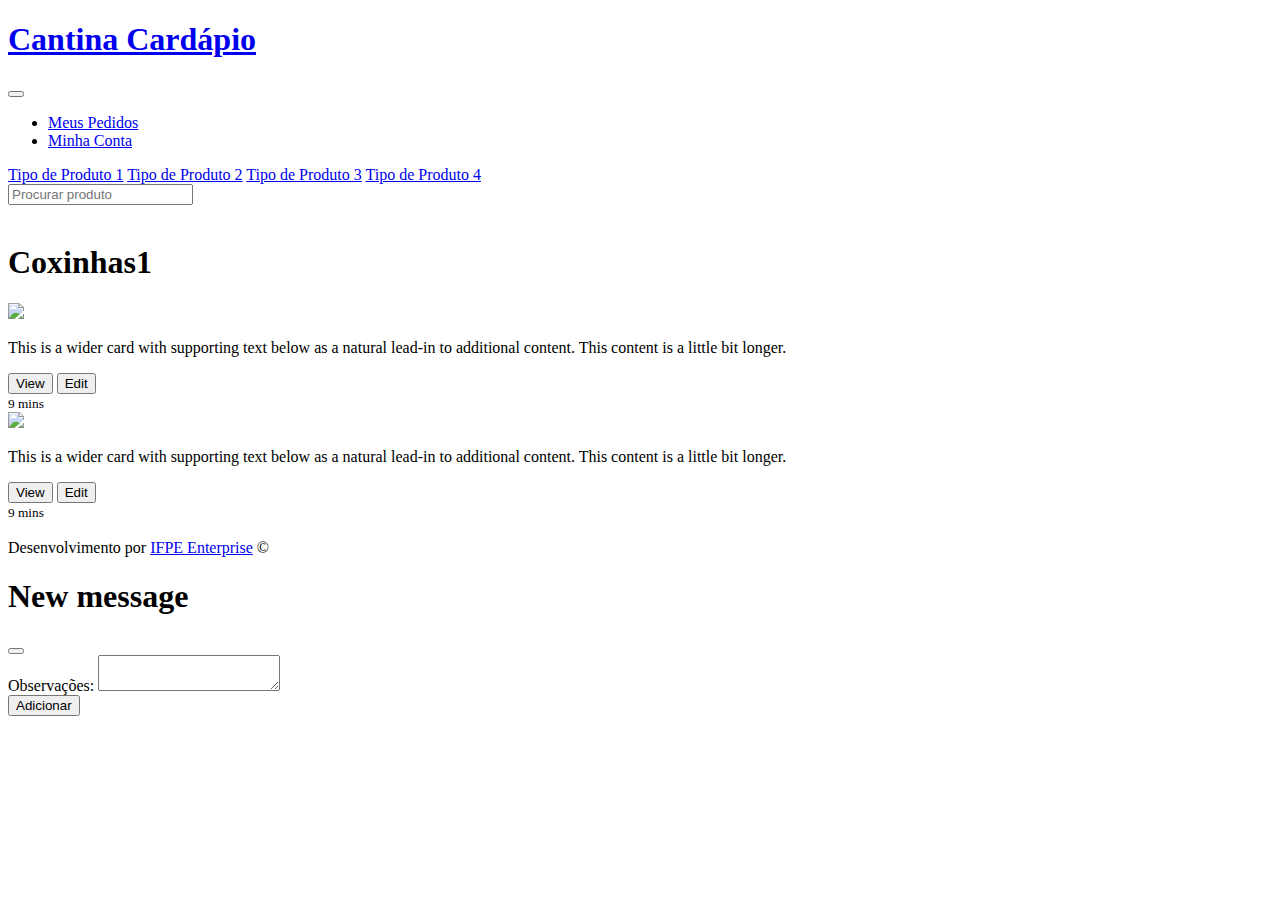
==== temp/index.html @ 3ea04228 "projeto" ====
<!DOCTYPE html>
<html lang="pt-br">

<head>
    <meta charset="UTF-8">
    <meta http-equiv="X-UA-Compatible" content="IE=edge">
    <meta name="viewport" content="width=device-width, initial-scale=1.0">
    <title>Document</title>
    <link rel="stylesheet" href="/css/bootstrap.min.css">
    <link rel="stylesheet" href="https://cdn.jsdelivr.net/npm/bootstrap-icons@1.10.2/font/bootstrap-icons.css">
    <link rel="stylesheet" href="/css/style.css">
</head>

<body>

    <header class="container-left">
        <div class="fixed-top">
            <nav class="navbar navbar-dark bg-dark" aria-label="First navbar example">
                <div class="container-fluid">
                    <h1><a class="navbar-brand" href="#">Cantina Cardápio</a></h1>
                    <button class="navbar-toggler collapsed" type="button" data-bs-toggle="collapse"
                        data-bs-target="#navbarsExample01" aria-controls="navbarsExample01" aria-expanded="false"
                        aria-label="Toggle navigation">
                        <span class="navbar-toggler-icon"></span>
                    </button>

                    <div class="navbar-collapse collapse" id="navbarsExample01">
                        <ul class="navbar-nav me-auto mb-2">
                            <li class="nav-item">
                                <a class="nav-link" href="/meusPedidos.html">Meus Pedidos</a>
                            </li>
                            <li class="nav-item">
                                <a class="nav-link" href="/minhaConta.html">Minha Conta</a>
                            </li>
                        </ul>
                    </div>

                </div>
            </nav>
            <div class="container-left">
                <div class="nav-scroller bg-body">
                    <nav class="nav">
                        <a class="nav-link" href="#produto1">Tipo de Produto 1</a>
                        <a class="nav-link" href="#produto2">Tipo de Produto 2</a>
                        <a class="nav-link" href="#produto3">Tipo de Produto 3</a>
                        <a class="nav-link" href="#produto4">Tipo de Produto 4</a>
                    </nav>
                </div>
            </div>
        </div>
    </header>
    <section class="container">
        <form>
            <input class="form-control" type="search" placeholder="Procurar produto" aria-label="Search">
        </form>
        <br>
        <div id="produto1">
            <!--
            <h1>Coxinhas1</h1>
            <div class="div-produto">
                <a class="produtos" data-bs-toggle="modal" data-bs-target="#exampleModal">
                    <div class="nome-prod"></div>
                    <div class="imagem-prod">

                    </div>
                    <div class="preco-prod"></div>
                </a>
            </div>
        -->
        </div>
        <h1>Coxinhas1</h1>
        <div class="div-produto">
            <div class="col">
                <div class="card shadow-sm">
                    <div class="imagem-prod">
                        <img
                            src="https://www.cakedesignexpo.com.br/wp-content/uploads/2022/05/Receita-Coxinha-Massa-de-Mandioca-Facil-e-Saborosa-Como-Fazer.jpg">
                    </div>
                    </svg>

                    <div class="card-body">
                        <p class="card-text">This is a wider card with supporting text below as a natural lead-in to
                            additional content. This content is a little bit longer.</p>
                        <div class="d-flex justify-content-between align-items-center">
                            <div class="btn-group">
                                <button type="button" class="btn btn-sm btn-outline-secondary">View</button>
                                <button type="button" class="btn btn-sm btn-outline-secondary">Edit</button>
                            </div>
                            <small class="text-muted">9 mins</small>
                        </div>
                    </div>
                </div>
            </div>
            <div class="col">
                <div class="card shadow-sm">
                    <div class="imagem-prod">
                        <img src="https://guiadacozinha.com.br/wp-content/uploads/2019/10/coxinha-queijos.jpg">
                    </div>

                    <div class="card-body">
                        <p class="card-text">This is a wider card with supporting text below as a natural lead-in to
                            additional content. This content is a little bit longer.</p>
                        <div class="d-flex justify-content-between align-items-center">
                            <div class="btn-group">
                                <button type="button" class="btn btn-sm btn-outline-secondary">View</button>
                                <button type="button" class="btn btn-sm btn-outline-secondary">Edit</button>
                            </div>
                            <small class="text-muted">9 mins</small>
                        </div>
                    </div>
                </div>
            </div>

        </div>

    </section>
    <br>
    <footer class="rodape">
        Desenvolvimento por <a class="link" href="https://theuselessweb.com" target="_blank">IFPE Enterprise</a> &copy;
    </footer>
    <!-- Modal produtos-->
    <div class="modal fade" id="coxFrango" tabindex="-1" aria-labelledby="exampleModalLabel" aria-hidden="true">
        <div class="modal-dialog">
            <div class="modal-content">
                <div class="modal-header">
                    <h1 class="modal-title fs-5" id="exampleModalLabel">New message</h1>
                    <button type="button" class="btn-close" data-bs-dismiss="modal" aria-label="Close"></button>
                </div>
                <div class="modal-body">
                    <form>
                        <div class="mb-3">

                        </div>
                        <div class="mb-3">
                            <label for="message-text" class="col-form-label">Observações:</label>
                            <textarea class="form-control" id="message-text"></textarea>
                        </div>
                    </form>
                </div>
                <div class="modal-footer">
                    <button type="button" class="btn btn-success" data-bs-dismiss="modal">Adicionar</button>
                </div>
            </div>
        </div>
    </div>
    <script src="/js/bootstrap.bundle.min.js"></script>
</body>

</html>
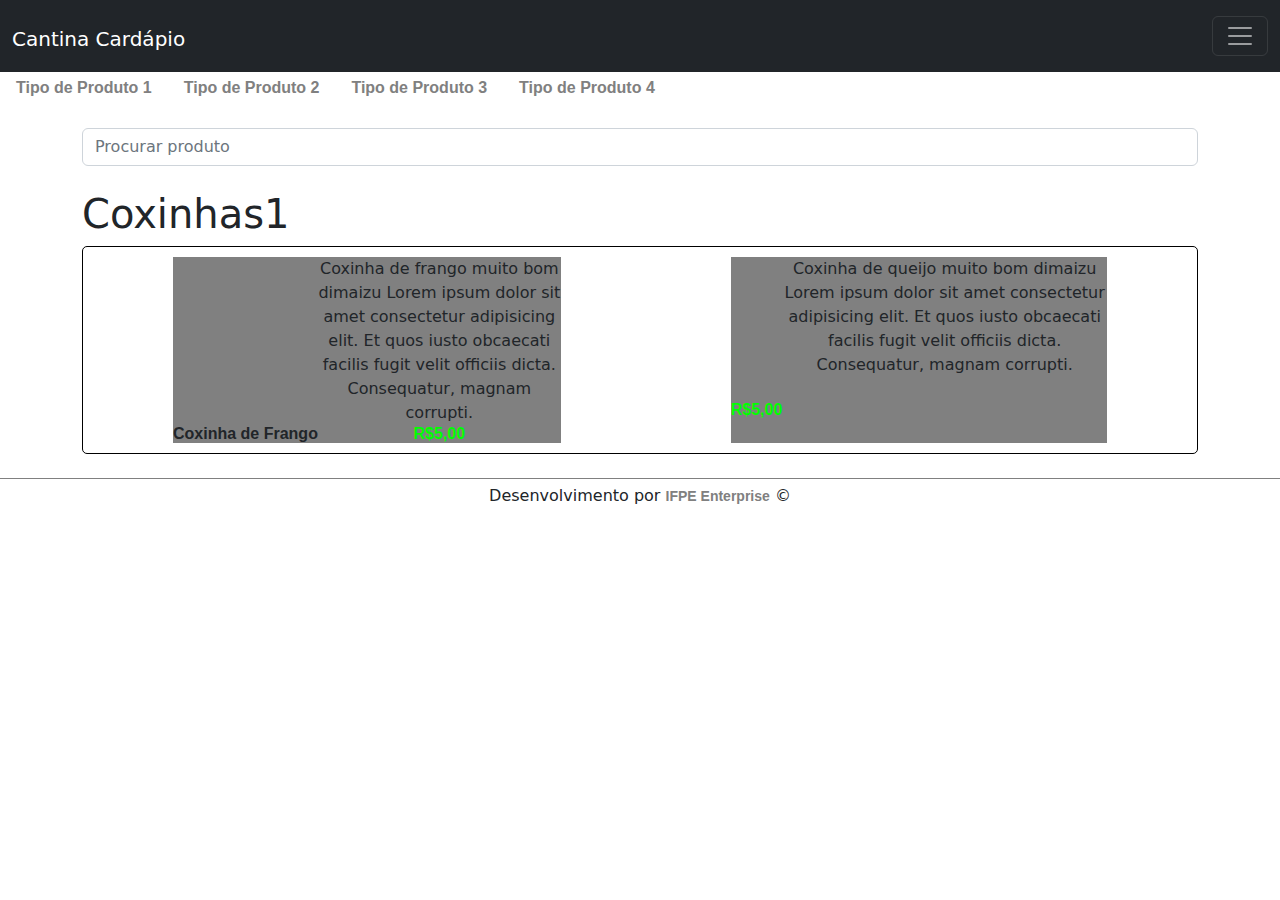
==== commit f92dc533: "Alterações" ====
--- a/temp/index.html
+++ b/temp/index.html
@@ -6,13 +6,12 @@
     <meta http-equiv="X-UA-Compatible" content="IE=edge">
     <meta name="viewport" content="width=device-width, initial-scale=1.0">
     <title>Document</title>
-    <link rel="stylesheet" href="/css/bootstrap.min.css">
     <link rel="stylesheet" href="https://cdn.jsdelivr.net/npm/bootstrap-icons@1.10.2/font/bootstrap-icons.css">
-    <link rel="stylesheet" href="/css/style.css">
+    <link rel="stylesheet" href="/temp/css/bootstrap.min.css">
+    <link rel="stylesheet" href="/temp/css/style.css">
 </head>
 
 <body>
-
     <header class="container-left">
         <div class="fixed-top">
             <nav class="navbar navbar-dark bg-dark" aria-label="First navbar example">
@@ -70,47 +69,24 @@
         </div>
         <h1>Coxinhas1</h1>
         <div class="div-produto">
-            <div class="col">
-                <div class="card shadow-sm">
-                    <div class="imagem-prod">
-                        <img
-                            src="https://www.cakedesignexpo.com.br/wp-content/uploads/2022/05/Receita-Coxinha-Massa-de-Mandioca-Facil-e-Saborosa-Como-Fazer.jpg">
-                    </div>
-                    </svg>
+            <div class="produto">
+                <img src="https://www.cakedesignexpo.com.br/wp-content/uploads/2022/05/Receita-Coxinha-Massa-de-Mandioca-Facil-e-Saborosa-Como-Fazer.jpg"
+                    class="rounded float-start" alt="">
+                <div>Coxinha de frango muito bom dimaizu Lorem ipsum dolor sit amet consectetur adipisicing elit. Et
+                    quos iusto obcaecati facilis fugit velit officiis dicta. Consequatur, magnam corrupti.</div>
+                <div class="nome-prod">
+                    Coxinha de Frango
+                </div>
+                <div class="preco-prod">R$5,00</div>
 
-                    <div class="card-body">
-                        <p class="card-text">This is a wider card with supporting text below as a natural lead-in to
-                            additional content. This content is a little bit longer.</p>
-                        <div class="d-flex justify-content-between align-items-center">
-                            <div class="btn-group">
-                                <button type="button" class="btn btn-sm btn-outline-secondary">View</button>
-                                <button type="button" class="btn btn-sm btn-outline-secondary">Edit</button>
-                            </div>
-                            <small class="text-muted">9 mins</small>
-                        </div>
-                    </div>
-                </div>
             </div>
-            <div class="col">
-                <div class="card shadow-sm">
-                    <div class="imagem-prod">
-                        <img src="https://guiadacozinha.com.br/wp-content/uploads/2019/10/coxinha-queijos.jpg">
-                    </div>
-
-                    <div class="card-body">
-                        <p class="card-text">This is a wider card with supporting text below as a natural lead-in to
-                            additional content. This content is a little bit longer.</p>
-                        <div class="d-flex justify-content-between align-items-center">
-                            <div class="btn-group">
-                                <button type="button" class="btn btn-sm btn-outline-secondary">View</button>
-                                <button type="button" class="btn btn-sm btn-outline-secondary">Edit</button>
-                            </div>
-                            <small class="text-muted">9 mins</small>
-                        </div>
-                    </div>
-                </div>
+            <div class="produto">
+                <img src="https://www.cakedesignexpo.com.br/wp-content/uploads/2022/05/Receita-Coxinha-Massa-de-Mandioca-Facil-e-Saborosa-Como-Fazer.jpg"
+                    class="rounded float-start" alt="">
+                <div>Coxinha de queijo muito bom dimaizu Lorem ipsum dolor sit amet consectetur adipisicing elit. Et
+                    quos iusto obcaecati facilis fugit velit officiis dicta. Consequatur, magnam corrupti.</div>
+                <div class="preco-prod">R$5,00</div>
             </div>
-
         </div>
 
     </section>
@@ -143,7 +119,7 @@
             </div>
         </div>
     </div>
-    <script src="/js/bootstrap.bundle.min.js"></script>
+    <script src="/temp/js/bootstrap.bundle.min.js"></script>
 </body>
 
 </html>--- a/temp/css/style.css
+++ b/temp/css/style.css
@@ -0,0 +1,153 @@
+body {
+    padding-top: 128px;
+}
+
+.bd-placeholder-img {
+    font-size: 1.125rem;
+    text-anchor: middle;
+    -webkit-user-select: none;
+    -moz-user-select: none;
+    user-select: none;
+}
+
+@media (min-width: 768px) {
+    .bd-placeholder-img-lg {
+        font-size: 3.5rem;
+    }
+}
+
+.b-example-divider {
+    height: 3rem;
+    background-color: rgba(0, 0, 0, .1);
+    border: solid rgba(0, 0, 0, .15);
+    border-width: 1px 0;
+    box-shadow: inset 0 .5em 1.5em rgba(0, 0, 0, .1), inset 0 .125em .5em rgba(0, 0, 0, .15);
+}
+
+.b-example-vr {
+    flex-shrink: 0;
+    width: 1.5rem;
+    height: 100vh;
+}
+
+.bi {
+    vertical-align: -.125em;
+    fill: currentColor;
+}
+
+.nav-scroller {
+    position: relative;
+    z-index: 2;
+    height: 2.75rem;
+    overflow-y: hidden;
+}
+
+.nav-scroller .nav {
+    display: flex;
+    flex-wrap: nowrap;
+    padding-bottom: 1rem;
+    margin-top: -1px;
+    overflow-x: auto;
+    text-align: center;
+    white-space: nowrap;
+    -webkit-overflow-scrolling: touch;
+}
+
+.nav-link{
+    font: bold 16px Arial;
+    color: gray;
+}
+/*Tamanho do placeholder*/
+.form-control{
+    min-width: 100px;
+}
+/*Tamanho do placeholder*/
+
+.div-produto {
+    display: grid;
+    max-width: 1400px;
+    min-height: 150px;
+    align-content: start;
+    padding: 10px;
+    gap: 10px;
+    grid-template-columns: auto auto;
+    border: solid 1px black;
+    border-radius: 5px;
+}
+
+.descricao-prod{
+    color: white;
+    font: bold 14px Arial;
+}
+
+.produto{
+    display: grid;
+    grid-template-columns: auto auto;
+    text-align: center;
+    max-width: 500px;
+    height: auto;
+    background-color: gray;
+    margin: 0 80px;
+}
+
+img{
+    width: 100%;
+    max-width: 250px;
+    height: auto;
+}
+.produto:hover{
+    background-color: wheat;
+}
+
+.cardapio{
+    border-radius: 5px;
+    padding: 10px;
+}
+
+.rodape{
+    text-align: center;
+    border-top: 1px solid gray;
+    padding: 5px;
+}
+
+.link{
+    text-decoration: none;
+    font: bold 14px Arial;
+    color: gray;
+}
+.nome-prod{
+    font: bold 16px Arial;
+}
+.preco-prod{
+    font: bold 16px Arial;
+    color: rgba(0, 255, 0);
+}
+
+@media (max-width: 500px){
+    
+    .div-produto {
+        display: grid;
+        max-width: 1400px;
+        min-height: 150px;
+        align-content: start;
+        padding: 10px;
+        gap: 10px;
+        grid-template-columns: auto;
+        border: solid 1px black;
+        border-radius: 5px;
+    }
+    .produto{
+
+        grid-template-columns: auto;
+        max-width: 100%;
+        height: auto;
+        background-color: gray;
+        margin: 0 80px;
+    }
+    img{
+        width: 200px;
+        margin: auto;
+        max-width: 200px;
+        height: auto;
+    }
+}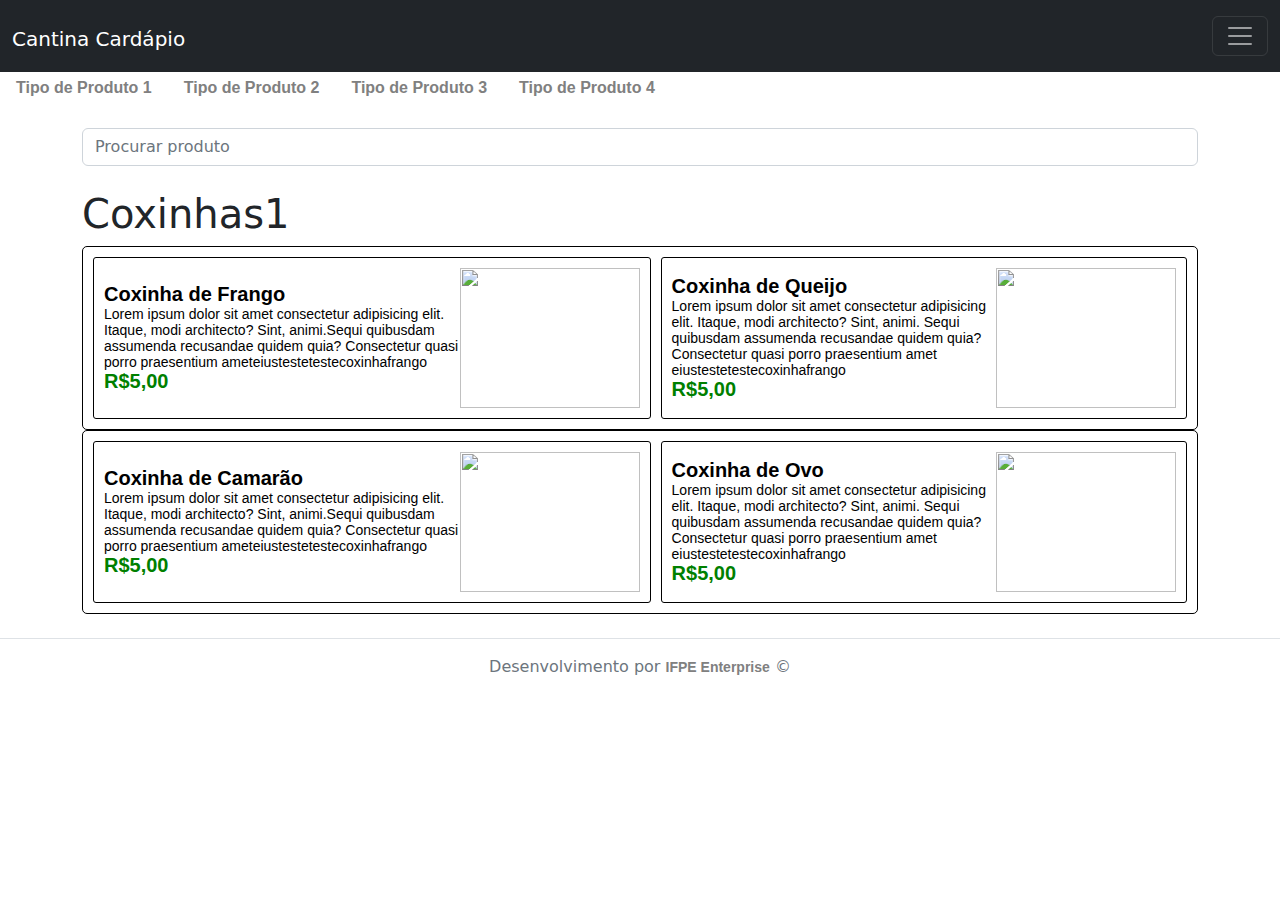
==== commit fab54c46: "Fazendo alterações na parte de produtos e removendo arquivos inuteis" ====
--- a/temp/index.html
+++ b/temp/index.html
@@ -12,113 +12,174 @@
 </head>
 
 <body>
-    <header class="container-left">
-        <div class="fixed-top">
-            <nav class="navbar navbar-dark bg-dark" aria-label="First navbar example">
-                <div class="container-fluid">
-                    <h1><a class="navbar-brand" href="#">Cantina Cardápio</a></h1>
-                    <button class="navbar-toggler collapsed" type="button" data-bs-toggle="collapse"
-                        data-bs-target="#navbarsExample01" aria-controls="navbarsExample01" aria-expanded="false"
-                        aria-label="Toggle navigation">
-                        <span class="navbar-toggler-icon"></span>
-                    </button>
+    <main class="container-left">
+        <header class="container-left">
+            <div class="fixed-top">
+                <nav class="navbar navbar-dark bg-dark" aria-label="First navbar example">
+                    <div class="container-fluid">
+                        <h1><a class="navbar-brand" href="#">Cantina Cardápio</a></h1>
+                        <button class="navbar-toggler collapsed" type="button" data-bs-toggle="collapse"
+                            data-bs-target="#navbarsExample01" aria-controls="navbarsExample01" aria-expanded="false"
+                            aria-label="Toggle navigation">
+                            <span class="navbar-toggler-icon"></span>
+                        </button>
+                        <div class="navbar-collapse collapse" id="navbarsExample01">
+                            <ul class="navbar-nav me-auto mb-2">
+                                <li class="nav-item">
+                                    <a class="nav-link" href="/meusPedidos.html">Meus Pedidos</a>
+                                </li>
+                                <li class="nav-item">
+                                    <a class="nav-link" href="/minhaConta.html">Minha Conta</a>
+                                </li>
+                            </ul>
+                        </div>
+                    </div>
+                </nav>
+                <div class="container-left">
+                    <div class="nav-scroller bg-body">
+                        <nav class="nav">
+                            <a class="nav-link" href="#produto1">Tipo de Produto 1</a>
+                            <a class="nav-link" href="#produto2">Tipo de Produto 2</a>
+                            <a class="nav-link" href="#produto3">Tipo de Produto 3</a>
+                            <a class="nav-link" href="#produto4">Tipo de Produto 4</a>
+                        </nav>
+                    </div>
+                </div>
+            </div>
+        </header>
+        <section class="container">
+            <form>
+                <input class="form-control" type="search" placeholder="Procurar produto" aria-label="Search">
+            </form>
+            <br>
+            <!--
+            <div id="produto1">    
+                <h1>Coxinhas1</h1>
+                <div class="div-produto">
+                    <a class="produtos" data-bs-toggle="modal" data-bs-target="#exampleModal">
+                        <div class="nome-prod"></div>
+                        <div class="imagem-prod">
+                        </div>
+                        <div class="preco-prod"></div>
+                    </a>
+                </div>       
+            </div>
+            -->
+            <div id="coxinhas">
+                <h1>Coxinhas1</h1>
+                <div class="div-produto">
+                    <div class="produto">
+                        <div class="info-prod">
+                            <div class="nome-prod">
+                                Coxinha de Frango
+                            </div>
+                            <div class="descricao-prod">Lorem ipsum dolor sit amet consectetur adipisicing elit. Itaque,
+                                modi
+                                architecto? Sint, animi.Sequi quibusdam assumenda recusandae quidem quia? Consectetur
+                                quasi
+                                porro praesentium ameteiustestetestecoxinhafrango
+                            </div>
+                            <div class="preco-prod">R$5,00</div>
+                        </div>
+                        <div>
+                            <img src="https://www.cakedesignexpo.com.br/wp-content/uploads/2022/05/Receita-Coxinha-Massa-de-Mandioca-Facil-e-Saborosa-Como-Fazer.jpg"
+                                class="imagem-prod" alt="">
+                        </div>
+                    </div>
+                    <div class="produto">
+                        <div class="info-prod">
+                            <div class="nome-prod">
+                                Coxinha de Queijo
+                            </div>
+                            <div class="descricao-prod">Lorem ipsum dolor sit amet consectetur adipisicing elit. Itaque,
+                                modi
+                                architecto? Sint, animi.
+                                Sequi quibusdam assumenda recusandae quidem quia? Consectetur quasi porro praesentium
+                                amet
+                                eiustestetestecoxinhafrango
+                            </div>
+                            <div class="preco-prod">R$5,00</div>
+                        </div>
+                        <div>
+                            <img src="https://guiadacozinha.com.br/wp-content/uploads/2019/10/coxinha-queijos.jpg"
+                                class="imagem-prod" alt="">
+                        </div>
+                    </div>
+                </div>
+                <div class="div-produto">
+                    <div class="produto">
+                        <div class="info-prod">
+                            <div class="nome-prod">
+                                Coxinha de Camarão
+                            </div>
+                            <div class="descricao-prod">Lorem ipsum dolor sit amet consectetur adipisicing elit. Itaque,
+                                modi
+                                architecto? Sint, animi.Sequi quibusdam assumenda recusandae quidem quia? Consectetur
+                                quasi
+                                porro praesentium ameteiustestetestecoxinhafrango
+                            </div>
+                            <div class="preco-prod">R$5,00</div>
+                        </div>
+                        <div>
+                            <img
+                                src="https://as1.ftcdn.net/v2/jpg/00/31/17/70/1000_F_31177035_VhG2OoNtpv8JJB5HkvPLNTvkxAy1Jkhf.jpg">
+                        </div>
+                    </div>
+                    <div class="produto">
+                        <div class="info-prod">
+                            <div class="nome-prod">
+                                Coxinha de Ovo
+                            </div>
+                            <div class="descricao-prod">Lorem ipsum dolor sit amet consectetur adipisicing elit. Itaque,
+                                modi
+                                architecto? Sint, animi.
+                                Sequi quibusdam assumenda recusandae quidem quia? Consectetur quasi porro praesentium
+                                amet
+                                eiustestetestecoxinhafrango
+                            </div>
+                            <div class="preco-prod">R$5,00</div>
+                        </div>
+                        <div>
+                            <img
+                                src="https://res.cloudinary.com/buzzfeed-brasil/image/upload/q_auto,f_auto/image-uploads/quiz-question-image/jpeg/bb842cd341f82acf3e6d6d87f98d90a0.jpg">
+                        </div>
+                    </div>
+                </div>
+            </div>
+        </section>
+        <br>
+        <div class="text-center bottom">
+            <footer>
+                <p class="text-muted border-top pt-3">Desenvolvimento por <a class="link"
+                        href="https://theuselessweb.com" target="_blank">IFPE Enterprise</a> &copy;</p>
+            </footer>
+        </div>
 
-                    <div class="navbar-collapse collapse" id="navbarsExample01">
-                        <ul class="navbar-nav me-auto mb-2">
-                            <li class="nav-item">
-                                <a class="nav-link" href="/meusPedidos.html">Meus Pedidos</a>
-                            </li>
-                            <li class="nav-item">
-                                <a class="nav-link" href="/minhaConta.html">Minha Conta</a>
-                            </li>
-                        </ul>
+        <!-- Modal produtos-->
+        <div class="modal fade" id="coxFrango" tabindex="-1" aria-labelledby="exampleModalLabel" aria-hidden="true">
+            <div class="modal-dialog">
+                <div class="modal-content">
+                    <div class="modal-header">
+                        <h1 class="modal-title fs-5" id="exampleModalLabel">New message</h1>
+                        <button type="button" class="btn-close" data-bs-dismiss="modal" aria-label="Close"></button>
                     </div>
-
-                </div>
-            </nav>
-            <div class="container-left">
-                <div class="nav-scroller bg-body">
-                    <nav class="nav">
-                        <a class="nav-link" href="#produto1">Tipo de Produto 1</a>
-                        <a class="nav-link" href="#produto2">Tipo de Produto 2</a>
-                        <a class="nav-link" href="#produto3">Tipo de Produto 3</a>
-                        <a class="nav-link" href="#produto4">Tipo de Produto 4</a>
-                    </nav>
+                    <div class="modal-body">
+                        <form>
+                            <div class="mb-3">
+                            </div>
+                            <div class="mb-3">
+                                <label for="message-text" class="col-form-label">Observações:</label>
+                                <textarea class="form-control" id="message-text"></textarea>
+                            </div>
+                        </form>
+                    </div>
+                    <div class="modal-footer">
+                        <button type="button" class="btn btn-success" data-bs-dismiss="modal">Adicionar</button>
+                    </div>
                 </div>
             </div>
         </div>
-    </header>
-    <section class="container">
-        <form>
-            <input class="form-control" type="search" placeholder="Procurar produto" aria-label="Search">
-        </form>
-        <br>
-        <div id="produto1">
-            <!--
-            <h1>Coxinhas1</h1>
-            <div class="div-produto">
-                <a class="produtos" data-bs-toggle="modal" data-bs-target="#exampleModal">
-                    <div class="nome-prod"></div>
-                    <div class="imagem-prod">
-
-                    </div>
-                    <div class="preco-prod"></div>
-                </a>
-            </div>
-        -->
-        </div>
-        <h1>Coxinhas1</h1>
-        <div class="div-produto">
-            <div class="produto">
-                <img src="https://www.cakedesignexpo.com.br/wp-content/uploads/2022/05/Receita-Coxinha-Massa-de-Mandioca-Facil-e-Saborosa-Como-Fazer.jpg"
-                    class="rounded float-start" alt="">
-                <div>Coxinha de frango muito bom dimaizu Lorem ipsum dolor sit amet consectetur adipisicing elit. Et
-                    quos iusto obcaecati facilis fugit velit officiis dicta. Consequatur, magnam corrupti.</div>
-                <div class="nome-prod">
-                    Coxinha de Frango
-                </div>
-                <div class="preco-prod">R$5,00</div>
-
-            </div>
-            <div class="produto">
-                <img src="https://www.cakedesignexpo.com.br/wp-content/uploads/2022/05/Receita-Coxinha-Massa-de-Mandioca-Facil-e-Saborosa-Como-Fazer.jpg"
-                    class="rounded float-start" alt="">
-                <div>Coxinha de queijo muito bom dimaizu Lorem ipsum dolor sit amet consectetur adipisicing elit. Et
-                    quos iusto obcaecati facilis fugit velit officiis dicta. Consequatur, magnam corrupti.</div>
-                <div class="preco-prod">R$5,00</div>
-            </div>
-        </div>
-
-    </section>
-    <br>
-    <footer class="rodape">
-        Desenvolvimento por <a class="link" href="https://theuselessweb.com" target="_blank">IFPE Enterprise</a> &copy;
-    </footer>
-    <!-- Modal produtos-->
-    <div class="modal fade" id="coxFrango" tabindex="-1" aria-labelledby="exampleModalLabel" aria-hidden="true">
-        <div class="modal-dialog">
-            <div class="modal-content">
-                <div class="modal-header">
-                    <h1 class="modal-title fs-5" id="exampleModalLabel">New message</h1>
-                    <button type="button" class="btn-close" data-bs-dismiss="modal" aria-label="Close"></button>
-                </div>
-                <div class="modal-body">
-                    <form>
-                        <div class="mb-3">
-
-                        </div>
-                        <div class="mb-3">
-                            <label for="message-text" class="col-form-label">Observações:</label>
-                            <textarea class="form-control" id="message-text"></textarea>
-                        </div>
-                    </form>
-                </div>
-                <div class="modal-footer">
-                    <button type="button" class="btn btn-success" data-bs-dismiss="modal">Adicionar</button>
-                </div>
-            </div>
-        </div>
-    </div>
+    </main>
     <script src="/temp/js/bootstrap.bundle.min.js"></script>
 </body>
 
--- a/temp/css/style.css
+++ b/temp/css/style.css
@@ -53,19 +53,16 @@
     -webkit-overflow-scrolling: touch;
 }
 
-.nav-link{
-    font: bold 16px Arial;
-    color: gray;
-}
+.nav-link {font: bold 16px Arial;color: gray;}
+
 /*Tamanho do placeholder*/
-.form-control{
-    min-width: 100px;
-}
-/*Tamanho do placeholder*/
+.form-control {min-width: 100px;}
 
 .div-produto {
     display: grid;
+    width: auto;
     max-width: 1400px;
+    min-width: 480px;
     min-height: 150px;
     align-content: start;
     padding: 10px;
@@ -75,79 +72,102 @@
     border-radius: 5px;
 }
 
-.descricao-prod{
-    color: white;
-    font: bold 14px Arial;
+.info-prod {text-align: left;font: bold 20px Arial;}
+.nome-prod {color: black;}
+.descricao-prod {color: black;font: normal 14px Arial;}
+.preco-prod {color: green;}
+.produto {
+    border-radius: 3px;
+    display: flex;
+    grid-template-columns: auto auto;
+    align-items: center;
+    justify-content: space-between;
+    width: auto;
+    max-width: 680px;
+    height: 100%;
+    padding: 10px;
+    margin: auto;
+    border: solid 1px black;
 }
 
-.produto{
-    display: grid;
-    grid-template-columns: auto auto;
-    text-align: center;
-    max-width: 500px;
-    height: auto;
-    background-color: gray;
-    margin: 0 80px;
+img {
+    width: 180px;
+    height: 140px;
 }
 
-img{
-    width: 100%;
-    max-width: 250px;
-    height: auto;
-}
-.produto:hover{
+.produto:hover {
     background-color: wheat;
 }
 
-.cardapio{
-    border-radius: 5px;
-    padding: 10px;
-}
-
-.rodape{
-    text-align: center;
-    border-top: 1px solid gray;
-    padding: 5px;
-}
-
-.link{
+.link {
     text-decoration: none;
     font: bold 14px Arial;
     color: gray;
 }
-.nome-prod{
-    font: bold 16px Arial;
+
+
+@media (min-width: 767px) and (max-width: 992px) {
+
+    .div-produto {
+        padding: 5px;
+        grid-template-columns: auto auto;
+    }
+
+    .produto {
+        width: auto;
+        height: auto;
+        max-height: 200px;
+    }
+
+    .info-prod {
+        width: 100%;
+        max-width: 180px;
+        height: 150px;
+    }
+
+    .descricao-prod {
+        max-height: 70px;
+        overflow: hidden;
+    }
+
+    img {
+        width: auto;
+        max-width: 120px;
+        height: 150px;
+    }
 }
-.preco-prod{
-    font: bold 16px Arial;
-    color: rgba(0, 255, 0);
+@media (min-width:577px) and (max-width: 767px) {
+    .div-produto {
+        grid-template-columns: auto;
+    }
+
+    .produto {
+        width: auto;
+        min-width: 450px;
+        margin: auto;
+        padding: 5px;
+    }
+    .descricao-prod {
+        width: 100%;
+        max-width: 100px;
+        max-height: 85px;
+        overflow: hidden;
+    }
+
+    img {
+        width: 100%;
+        min-width: 50px;
+        max-height: 150px;
+    }
 }
 
-@media (max-width: 500px){
-    
-    .div-produto {
-        display: grid;
-        max-width: 1400px;
-        min-height: 150px;
-        align-content: start;
-        padding: 10px;
-        gap: 10px;
+@media (max-width: 576px) {
+    .div-produto{
+        width: 100%;
+        max-width: 400px;
         grid-template-columns: auto;
-        border: solid 1px black;
-        border-radius: 5px;
     }
     .produto{
-
-        grid-template-columns: auto;
-        max-width: 100%;
-        height: auto;
-        background-color: gray;
-        margin: 0 80px;
-    }
-    img{
-        width: 200px;
-        margin: auto;
-        max-width: 200px;
-        height: auto;
+        width: 100%;
     }
 }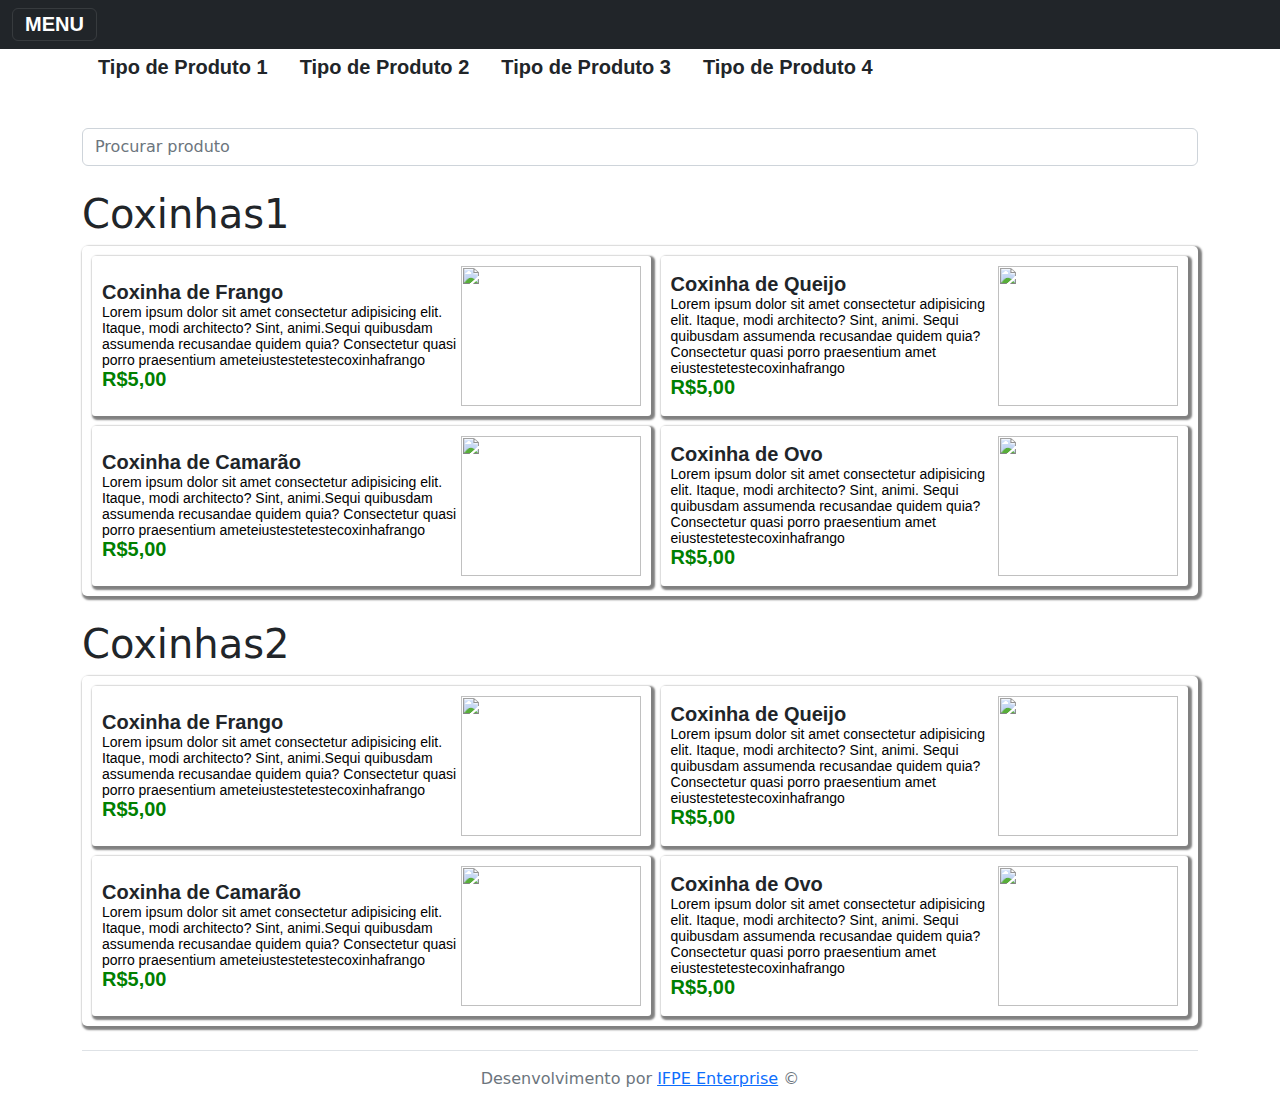
==== commit 9667e6fd: "Alterações no projeto" ====
--- a/temp/index.html
+++ b/temp/index.html
@@ -12,42 +12,52 @@
 </head>
 
 <body>
-    <main class="container-left">
+    <main class="container">
         <header class="container-left">
             <div class="fixed-top">
                 <nav class="navbar navbar-dark bg-dark" aria-label="First navbar example">
                     <div class="container-fluid">
-                        <h1><a class="navbar-brand" href="#">Cantina Cardápio</a></h1>
-                        <button class="navbar-toggler collapsed" type="button" data-bs-toggle="collapse"
-                            data-bs-target="#navbarsExample01" aria-controls="navbarsExample01" aria-expanded="false"
-                            aria-label="Toggle navigation">
-                            <span class="navbar-toggler-icon"></span>
-                        </button>
-                        <div class="navbar-collapse collapse" id="navbarsExample01">
-                            <ul class="navbar-nav me-auto mb-2">
-                                <li class="nav-item">
-                                    <a class="nav-link" href="/meusPedidos.html">Meus Pedidos</a>
-                                </li>
-                                <li class="nav-item">
-                                    <a class="nav-link" href="/minhaConta.html">Minha Conta</a>
-                                </li>
-                            </ul>
+                        <button class="navbar-toggler" type="button" data-bs-toggle="offcanvas"
+                            data-bs-target="#offcanvasLeft" aria-controls="offcanvasLeft">MENU</button>
+                        <a class="nav-link text-dark" href="/temp/index.html">Cardápio</a>
+
+                        <div class="offcanvas offcanvas-start" tabindex="-1" id="offcanvasLeft"
+                            aria-labelledby="offcanvasLeftLabel" style="width: 300px;">
+                            <div class="offcanvas-header">
+                                <a class="nav-link" href="/temp/index.html">
+                                    <h1>Cantina</h1>
+                                </a>
+                                <button type="button" class="btn-close" data-bs-dismiss="offcanvas"
+                                    aria-label="Close"></button>
+                            </div>
+                            <div class="offcanvas-body">
+                                <ul class="navbar-nav me-auto mb-2">
+                                    <li class="nav-item">
+                                        <a class="nav-link text-dark" href="/temp/meusPedidos.html"><i
+                                                class="bi bi-table"> Meus Pedidos</i></a>
+                                    </li>
+                                    <li class="nav-item">
+                                        <a class="nav-link text-dark" href="/temp/minhaConta.html"><i
+                                                class="bi bi-person-circle"> Minha Conta</i></a>
+                                    </li>
+                                </ul>
+                            </div>
                         </div>
                     </div>
                 </nav>
-                <div class="container-left">
+                <div class="container">
                     <div class="nav-scroller bg-body">
                         <nav class="nav">
-                            <a class="nav-link" href="#produto1">Tipo de Produto 1</a>
-                            <a class="nav-link" href="#produto2">Tipo de Produto 2</a>
-                            <a class="nav-link" href="#produto3">Tipo de Produto 3</a>
-                            <a class="nav-link" href="#produto4">Tipo de Produto 4</a>
+                            <a class="nav-link text-dark" href="#coxinhas1">Tipo de Produto 1</a>
+                            <a class="nav-link text-dark" href="#coxinhas2">Tipo de Produto 2</a>
+                            <a class="nav-link text-dark" href="#produto3">Tipo de Produto 3</a>
+                            <a class="nav-link text-dark" href="#produto4">Tipo de Produto 4</a>
                         </nav>
                     </div>
                 </div>
             </div>
         </header>
-        <section class="container">
+        <section class="container-center">
             <form>
                 <input class="form-control" type="search" placeholder="Procurar produto" aria-label="Search">
             </form>
@@ -65,10 +75,10 @@
                 </div>       
             </div>
             -->
-            <div id="coxinhas">
+            <div id="coxinhas1">
                 <h1>Coxinhas1</h1>
                 <div class="div-produto">
-                    <div class="produto">
+                    <div class="produto" data-bs-toggle="modal" data-bs-target="#coxFrango">
                         <div class="info-prod">
                             <div class="nome-prod">
                                 Coxinha de Frango
@@ -83,7 +93,7 @@
                         </div>
                         <div>
                             <img src="https://www.cakedesignexpo.com.br/wp-content/uploads/2022/05/Receita-Coxinha-Massa-de-Mandioca-Facil-e-Saborosa-Como-Fazer.jpg"
-                                class="imagem-prod" alt="">
+                                class="imagens" alt="">
                         </div>
                     </div>
                     <div class="produto">
@@ -102,11 +112,9 @@
                         </div>
                         <div>
                             <img src="https://guiadacozinha.com.br/wp-content/uploads/2019/10/coxinha-queijos.jpg"
-                                class="imagem-prod" alt="">
-                        </div>
-                    </div>
-                </div>
-                <div class="div-produto">
+                                class="imagens" alt="">
+                        </div>
+                    </div>
                     <div class="produto">
                         <div class="info-prod">
                             <div class="nome-prod">
@@ -121,8 +129,8 @@
                             <div class="preco-prod">R$5,00</div>
                         </div>
                         <div>
-                            <img
-                                src="https://as1.ftcdn.net/v2/jpg/00/31/17/70/1000_F_31177035_VhG2OoNtpv8JJB5HkvPLNTvkxAy1Jkhf.jpg">
+                            <img src="https://as1.ftcdn.net/v2/jpg/00/31/17/70/1000_F_31177035_VhG2OoNtpv8JJB5HkvPLNTvkxAy1Jkhf.jpg"
+                                class="imagens">
                         </div>
                     </div>
                     <div class="produto">
@@ -140,8 +148,88 @@
                             <div class="preco-prod">R$5,00</div>
                         </div>
                         <div>
-                            <img
-                                src="https://res.cloudinary.com/buzzfeed-brasil/image/upload/q_auto,f_auto/image-uploads/quiz-question-image/jpeg/bb842cd341f82acf3e6d6d87f98d90a0.jpg">
+                            <img src="https://res.cloudinary.com/buzzfeed-brasil/image/upload/q_auto,f_auto/image-uploads/quiz-question-image/jpeg/bb842cd341f82acf3e6d6d87f98d90a0.jpg"
+                                class="imagens">
+                        </div>
+                    </div>
+                </div>
+            </div>
+            <br>
+            <div id="coxinhas2">
+                <h1>Coxinhas2</h1>
+                <div class="div-produto">
+                    <div class="produto">
+                        <div class="info-prod">
+                            <div class="nome-prod">
+                                Coxinha de Frango
+                            </div>
+                            <div class="descricao-prod">Lorem ipsum dolor sit amet consectetur adipisicing elit. Itaque,
+                                modi
+                                architecto? Sint, animi.Sequi quibusdam assumenda recusandae quidem quia? Consectetur
+                                quasi
+                                porro praesentium ameteiustestetestecoxinhafrango
+                            </div>
+                            <div class="preco-prod">R$5,00</div>
+                        </div>
+                        <div>
+                            <img src="https://www.cakedesignexpo.com.br/wp-content/uploads/2022/05/Receita-Coxinha-Massa-de-Mandioca-Facil-e-Saborosa-Como-Fazer.jpg"
+                                class="imagens">
+                        </div>
+                    </div>
+                    <div class="produto">
+                        <div class="info-prod">
+                            <div class="nome-prod">
+                                Coxinha de Queijo
+                            </div>
+                            <div class="descricao-prod">Lorem ipsum dolor sit amet consectetur adipisicing elit. Itaque,
+                                modi
+                                architecto? Sint, animi.
+                                Sequi quibusdam assumenda recusandae quidem quia? Consectetur quasi porro praesentium
+                                amet
+                                eiustestetestecoxinhafrango
+                            </div>
+                            <div class="preco-prod">R$5,00</div>
+                        </div>
+                        <div>
+                            <img src="https://guiadacozinha.com.br/wp-content/uploads/2019/10/coxinha-queijos.jpg"
+                                class="imagens" alt="">
+                        </div>
+                    </div>
+                    <div class="produto">
+                        <div class="info-prod">
+                            <div class="nome-prod">
+                                Coxinha de Camarão
+                            </div>
+                            <div class="descricao-prod">Lorem ipsum dolor sit amet consectetur adipisicing elit. Itaque,
+                                modi
+                                architecto? Sint, animi.Sequi quibusdam assumenda recusandae quidem quia? Consectetur
+                                quasi
+                                porro praesentium ameteiustestetestecoxinhafrango
+                            </div>
+                            <div class="preco-prod">R$5,00</div>
+                        </div>
+                        <div>
+                            <img src="https://as1.ftcdn.net/v2/jpg/00/31/17/70/1000_F_31177035_VhG2OoNtpv8JJB5HkvPLNTvkxAy1Jkhf.jpg"
+                                class="imagens">
+                        </div>
+                    </div>
+                    <div class="produto">
+                        <div class="info-prod">
+                            <div class="nome-prod">
+                                Coxinha de Ovo
+                            </div>
+                            <div class="descricao-prod">Lorem ipsum dolor sit amet consectetur adipisicing elit. Itaque,
+                                modi
+                                architecto? Sint, animi.
+                                Sequi quibusdam assumenda recusandae quidem quia? Consectetur quasi porro praesentium
+                                amet
+                                eiustestetestecoxinhafrango
+                            </div>
+                            <div class="preco-prod">R$5,00</div>
+                        </div>
+                        <div>
+                            <img src="https://res.cloudinary.com/buzzfeed-brasil/image/upload/q_auto,f_auto/image-uploads/quiz-question-image/jpeg/bb842cd341f82acf3e6d6d87f98d90a0.jpg"
+                                class="imagens">
                         </div>
                     </div>
                 </div>
@@ -156,31 +244,94 @@
         </div>
 
         <!-- Modal produtos-->
-        <div class="modal fade" id="coxFrango" tabindex="-1" aria-labelledby="exampleModalLabel" aria-hidden="true">
-            <div class="modal-dialog">
-                <div class="modal-content">
-                    <div class="modal-header">
-                        <h1 class="modal-title fs-5" id="exampleModalLabel">New message</h1>
-                        <button type="button" class="btn-close" data-bs-dismiss="modal" aria-label="Close"></button>
-                    </div>
-                    <div class="modal-body">
-                        <form>
-                            <div class="mb-3">
-                            </div>
-                            <div class="mb-3">
-                                <label for="message-text" class="col-form-label">Observações:</label>
-                                <textarea class="form-control" id="message-text"></textarea>
-                            </div>
-                        </form>
-                    </div>
-                    <div class="modal-footer">
-                        <button type="button" class="btn btn-success" data-bs-dismiss="modal">Adicionar</button>
+        <div>
+            <form action="">
+                <div class="modal fade" id="coxFrango" tabindex="-1" aria-labelledby="exampleModalLabel"
+                    aria-hidden="true">
+                    <div class="modal-dialog">
+                        <div class="modal-content">
+                            <div class="container">
+                                <h4>Descrição</h4>
+                                <div>Coxinha recheada de frango blablablablabla</div>
+                            </div>
+                            <div class="modal-header">
+                                <h1 class="modal-title fs-5" id="">Coxinha de frango</h1>
+                                <button type="button" class="btn-close" data-bs-dismiss="modal"
+                                    aria-label="Close"></button>
+                            </div>
+                            <div class="modal-header">
+                                <img class="img-fluid"
+                                    src="https://www.cakedesignexpo.com.br/wp-content/uploads/2022/05/Receita-Coxinha-Massa-de-Mandioca-Facil-e-Saborosa-Como-Fazer.jpg">
+
+                            </div>
+                            <div class="modal-body">
+                                <form>
+                                    <div class="row align-items-start">
+                                        <div class="col">
+                                            <h5>Sachê de ketchup</h5>
+                                        </div>
+                                        <div class="col">
+                                            <button type="button" class="input-qtd bg-danger" id="decrementar1"
+                                                onclick="mudar1(this)"><strong>-</strong></button>
+                                            <input class="input-compras" id="input-add1" type="number" min="1" step="1"
+                                                value="1">
+                                            <button id="incrementar-add1" class="input-qtd bg-success"
+                                                onclick="mudar1(this)"><strong>+</strong></button>
+                                        </div>
+                                    </div>
+                                    <div class="row align-items-start">
+                                        <div class="col">
+                                            <h5>Sachê de maionese</h5>
+                                        </div>
+                                        <div class="col">
+                                            <button type="button" class="input-qtd bg-danger" id="decrementar2"
+                                                onclick="mudar2(this)"><strong>-</strong></button>
+                                            <input class="input-compras" id="input-add2" type="number" min="1" step="1"
+                                                value="1">
+                                            <button id="incrementar-add2" class="input-qtd bg-success"
+                                                onclick="mudar2(this)"><strong>+</strong></button>
+                                        </div>
+                                    </div>
+                                    <div class="row align-items-start">
+                                        <div class="col">
+                                            <h5>Sachê de mostarda</h5>
+                                        </div>
+                                        <div class="col">
+                                            <button type="button" class="input-qtd bg-danger" id="decrementar3"
+                                                onclick="mudar3(this)"><strong>-</strong></button>
+                                            <input class="input-compras" id="input-add3" type="number" min="1" step="1"
+                                                value="1">
+                                            <button id="incrementar-add3" class="input-qtd bg-success"
+                                                onclick="mudar3(this)"><strong>+</strong></button>
+                                        </div>
+                                    </div>
+                                    <div>
+                                        <label for="message-text" class="col-form-label">Observações:</label>
+                                        <textarea class="form-control" id="message-text"></textarea>
+                                    </div>
+                                </form>
+                            </div>
+                            <div class="div-compras">
+                                <div class="">
+                                    <button type="button" class="input-qtd bg-danger" id="decrementar"
+                                        onclick="mudar(this)"><strong>-</strong></button>
+                                    <input class="input-compras" id="input-numb" type="number" min="1" step="1"
+                                        value="1">
+                                    <button id="incrementar" class="input-qtd bg-success"
+                                        onclick="mudar(this)"><strong>+</strong></button>
+                                </div>
+                                <div>
+                                    <button type="button" class="btn btn-success input-compras">Adicionar</button>
+                                </div>
+                            </div>
+                        </div>
                     </div>
                 </div>
-            </div>
+            </form>
         </div>
     </main>
     <script src="/temp/js/bootstrap.bundle.min.js"></script>
+    <script src="/temp/js/scripts.js"></script>
 </body>
 
 </html>--- a/temp/css/style.css
+++ b/temp/css/style.css
@@ -1,3 +1,8 @@
+html {
+    width: auto;
+    min-width: 300px;
+}
+
 body {
     padding-top: 128px;
 }
@@ -53,29 +58,51 @@
     -webkit-overflow-scrolling: touch;
 }
 
-.nav-link {font: bold 16px Arial;color: gray;}
-
-/*Tamanho do placeholder*/
-.form-control {min-width: 100px;}
+.break{
+    height: 10px;
+}
+
+.nav-link{
+    font: bold 20px Arial;
+}
+
+.navbar-toggler {
+    font: bold 20px Arial;
+    color: white;
+}
+
+.navbar-toggler:hover {
+    background-color: gray;
+}
 
 .div-produto {
     display: grid;
     width: auto;
     max-width: 1400px;
-    min-width: 480px;
+    min-width: 460px;
     min-height: 150px;
     align-content: start;
     padding: 10px;
     gap: 10px;
     grid-template-columns: auto auto;
-    border: solid 1px black;
-    border-radius: 5px;
-}
-
-.info-prod {text-align: left;font: bold 20px Arial;}
-.nome-prod {color: black;}
-.descricao-prod {color: black;font: normal 14px Arial;}
-.preco-prod {color: green;}
+    border-radius: 5px;
+    box-shadow: 2px 2px 2px 2px gray;
+}
+
+.info-prod {
+    text-align: left;
+    font: bold 20px Arial;
+}
+
+.descricao-prod {
+    color: black;
+    font: normal 14px Arial;
+}
+
+.preco-prod {
+    color: green;
+}
+
 .produto {
     border-radius: 3px;
     display: flex;
@@ -87,24 +114,68 @@
     height: 100%;
     padding: 10px;
     margin: auto;
-    border: solid 1px black;
-}
-
-img {
+    box-shadow: 2px 2px 2px 2px gray;
+}
+
+.imagens{
     width: 180px;
     height: 140px;
 }
 
 .produto:hover {
-    background-color: wheat;
-}
-
-.link {
-    text-decoration: none;
-    font: bold 14px Arial;
-    color: gray;
-}
-
+    background-color: rgb(223, 223, 223);
+}
+/*Tira setas do input number*/
+input::-webkit-inner-spin-button{
+    -webkit-appearance: none;
+}
+
+.div-compras{
+    display: grid;
+    text-align: center;
+    width: auto;
+    max-width: 500px;
+    justify-content: center;
+    padding: 10px;
+    gap: 10px;
+    grid-template-columns: auto auto auto auto;
+}
+.input-compras{
+    width: auto;
+    max-width: 130px;
+    border: solid 1px black;
+    border-radius: 5px;
+    height: 40px;
+    text-align: center;
+}
+.input-qtd{
+    border: solid 0.5px black;
+    border-radius: 5px;
+    width: 40px;
+    height: 40px;
+    gap: 20px;
+    text-align: center;
+}
+.div-edicao{
+    width: auto;
+    max-width: 1320px;
+    display: flex;
+    grid-template-columns: auto auto;
+    align-items: center;
+    justify-content: space-between;
+    padding: 0px 50px;
+    box-shadow: 2px 2px 2px 2px gray;
+    height: 80px;
+}
+.botao{
+    background-color: gray;
+    font: bold 20px Arial;
+    color: black;
+    width: 100px;
+    height: 50px;
+    border: solid 0.5px black;
+    border-radius: 5px;
+}
 
 @media (min-width: 767px) and (max-width: 992px) {
 
@@ -130,22 +201,21 @@
         overflow: hidden;
     }
 
-    img {
-        width: auto;
+    .imagens{
         max-width: 120px;
         height: 150px;
     }
 }
+
 @media (min-width:577px) and (max-width: 767px) {
     .div-produto {
         grid-template-columns: auto;
     }
-
     .produto {
         width: auto;
         min-width: 450px;
         margin: auto;
-        padding: 5px;
+        padding: 10px;
     }
     .descricao-prod {
         width: 100%;
@@ -154,20 +224,44 @@
         overflow: hidden;
     }
 
-    img {
-        width: 100%;
+    .imagens{
         min-width: 50px;
         max-height: 150px;
     }
 }
 
 @media (max-width: 576px) {
-    .div-produto{
-        width: 100%;
-        max-width: 400px;
-        grid-template-columns: auto;
-    }
-    .produto{
-        width: 100%;
+    .div-produto {
+        grid-template-columns: auto;   
+    }
+    .produto {
+        width: auto;
+        min-width: 440px;
+        margin: auto;
+        padding: 5px;
+    }
+    .form-control {
+        width: 100%;
+        min-width: 180px;
+        max-width: 460px;
+    }
+    .offcanvas-backdrop{
+        width: 100%;
+        height: 100%;
+    }
+    .col{
+        display: flex;
+        gap: 5px;
+    }
+    .div-edicao{
+        max-width: 450px;
+    }
+    .modal{
+        width: 145vw;
+        height: 200vh;
+    }
+    .modal-sm{
+        width: 23rem;
+        height: 200vh;
     }
 }